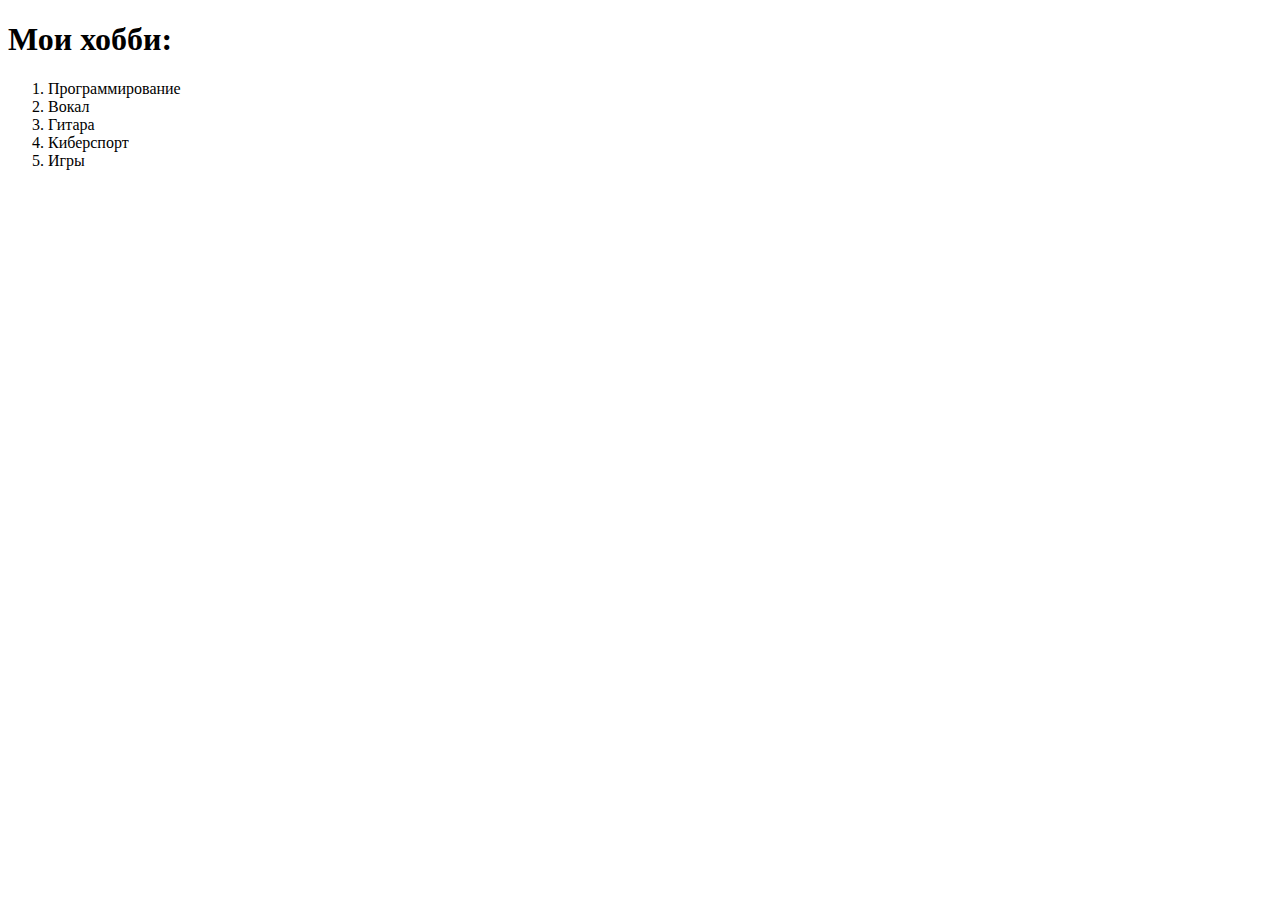
==== Lists.html @ d286e6e7 "New" ====
<!DOCTYPE html>
<html lang="en">
<head>
    <meta charset="UTF-8">
    <meta name="viewport" content="width=device-width, initial-scale=1.0">
    <title>Тоже хороший сайт</title>
</head>
<body>
    <h1>Мои хобби:</h1>
    <ol>
        <li>Программирование</li>
        <li>Вокал</li>
        <li>Гитара</li>
        <li>Киберспорт</li>
        <li>Игры</li>
    </ol>
</body>
</html>
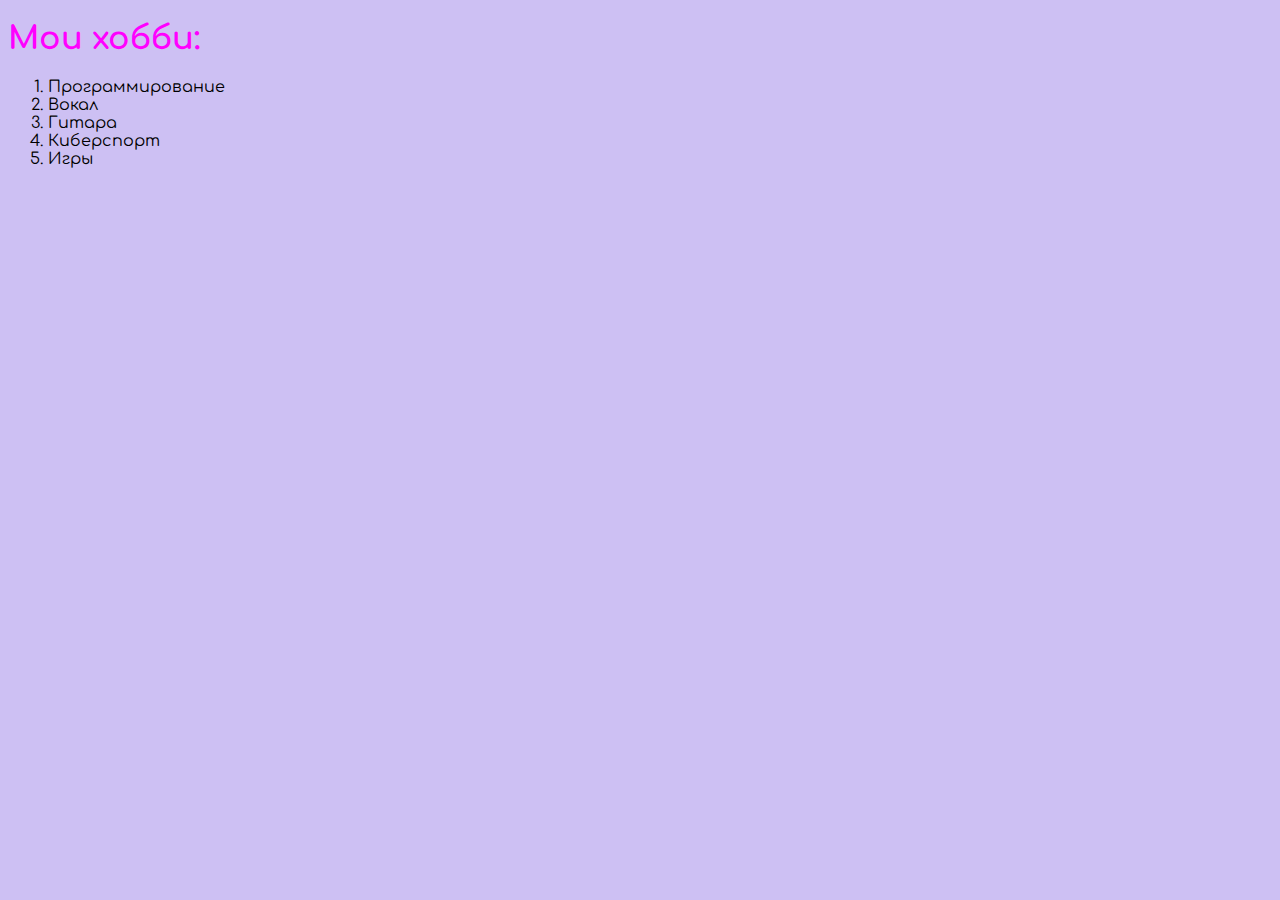
==== commit 0b6756ef: "Update" ====
--- a/Lists.html
+++ b/Lists.html
@@ -4,6 +4,8 @@
     <meta charset="UTF-8">
     <meta name="viewport" content="width=device-width, initial-scale=1.0">
     <title>Тоже хороший сайт</title>
+    <link rel="stylesheet" href="Style.css">
+    <link rel="stylesheet" href="ListStyle.css">
 </head>
 <body>
     <h1>Мои хобби:</h1>
--- a/Style.css
+++ b/Style.css
@@ -0,0 +1,16 @@
+@import url('https://fonts.googleapis.com/css2?family=Comfortaa:wght@300..700&display=swap');
+h1 {
+    color: magenta;
+}
+body {
+    background-color: rgb(205, 192, 243);
+    font-family: Comfortaa;
+    font-size: 16px;
+}
+.card {
+    border: 1px dashed black;
+    border-radius: 5px;
+    background-color: #ddd;
+    font-family: Verdana;
+    font-size: 14px;
+}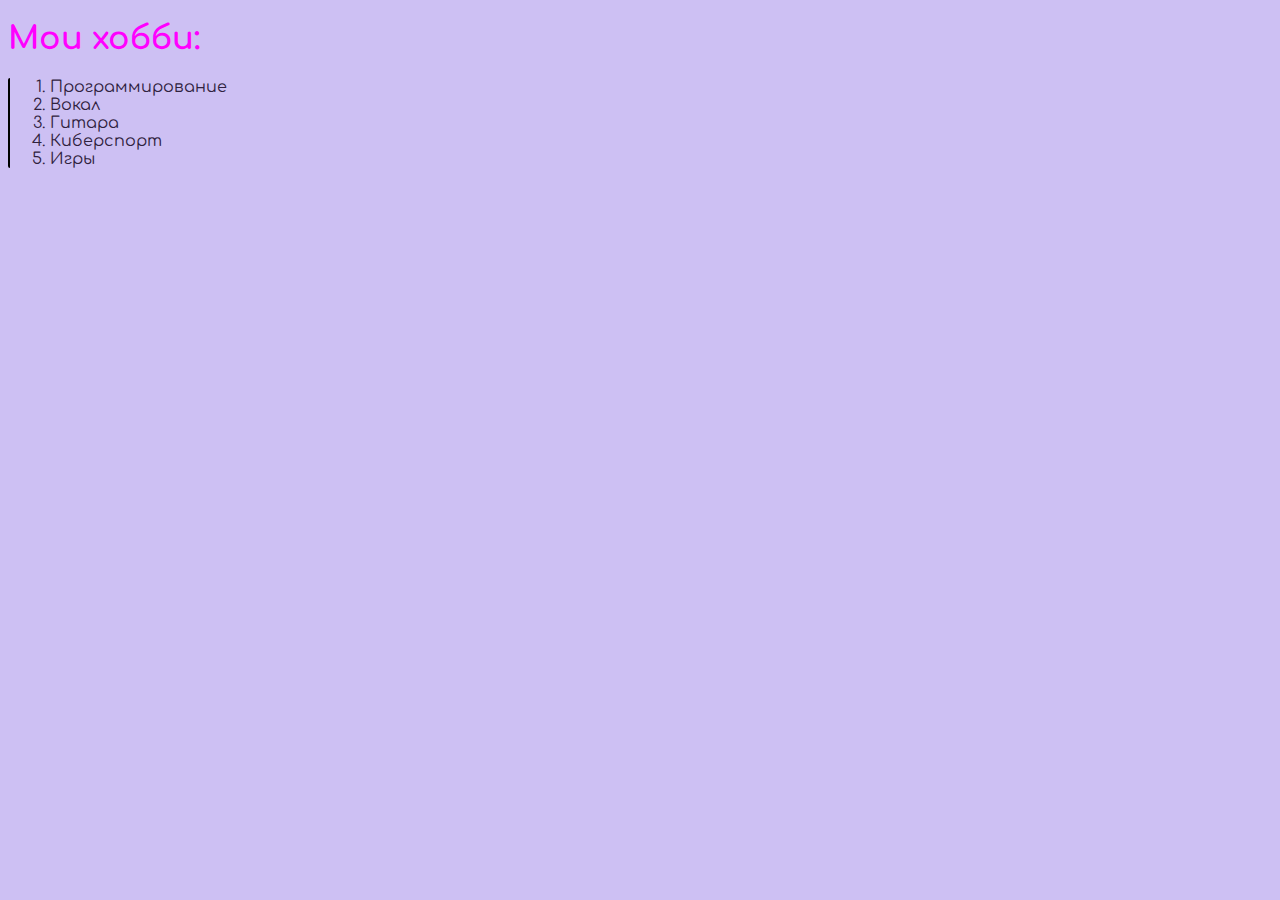
==== commit 1571a916: "Update" ====
--- a/Lists.html
+++ b/Lists.html
@@ -9,7 +9,7 @@
 </head>
 <body>
     <h1>Мои хобби:</h1>
-    <ol>
+    <ol class="hobbies">
         <li>Программирование</li>
         <li>Вокал</li>
         <li>Гитара</li>
--- a/Style.css
+++ b/Style.css
@@ -4,13 +4,34 @@
 }
 body {
     background-color: rgb(205, 192, 243);
+    color: #30223e;
     font-family: Comfortaa;
     font-size: 16px;
 }
 .card {
-    border: 1px dashed black;
-    border-radius: 5px;
-    background-color: #ddd;
+    color: black;
+    min-width: 300px;
+    width: 50%;
+    border-top-left-radius: 5px;
+    border-top-right-radius: 0px;
+    border-bottom: 1px solid rgb(40, 4, 62);
+    border-right: 5px solid rgb(40, 4, 62);
+    border-bottom-right-radius: 30px;
+    background-color: #9271a145;
     font-family: Verdana;
     font-size: 14px;
+    padding: 2px;
+}
+.name {
+    display:flex;
+    /* border-right: 2px solid black; */
+    /* border-bottom: 2px solid black; */
+    /* border-bottom-right-radius: 50px; */
+    background-color: rgba(32, 35, 87, 0.075);
+    border-top-right-radius: 10px;
+    border-bottom-right-radius: 10px;
+}
+#MyName{
+    align-self: center;
+    padding-left: 3px;
 }--- a/ListStyle.css
+++ b/ListStyle.css
@@ -0,0 +1,4 @@
+.hobbies {
+    border-left: 2px solid black;
+    border-radius: 2px;
+}
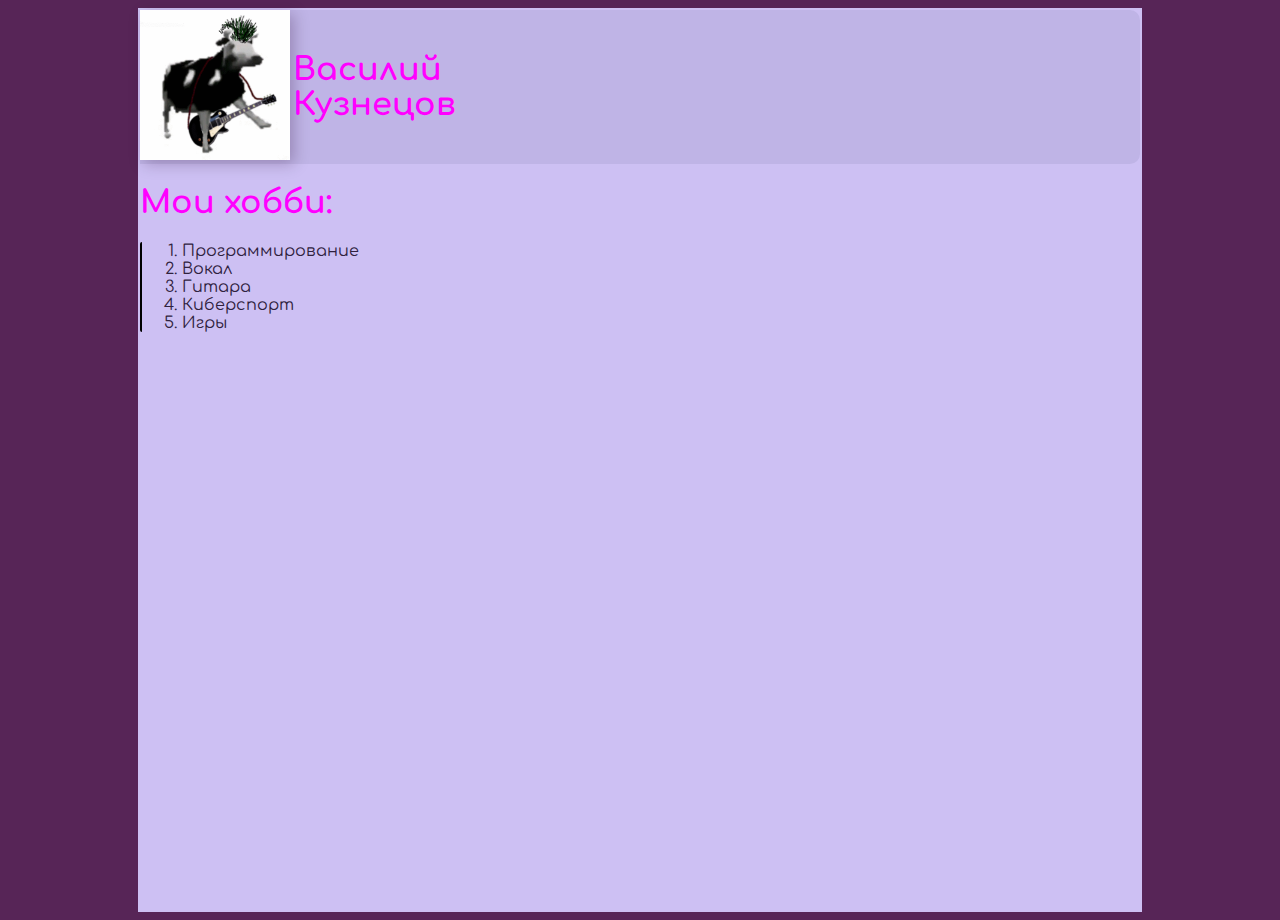
==== commit 623f53b9: "Add files via upload" ====
--- a/Lists.html
+++ b/Lists.html
@@ -8,13 +8,19 @@
     <link rel="stylesheet" href="ListStyle.css">
 </head>
 <body>
-    <h1>Мои хобби:</h1>
-    <ol class="hobbies">
-        <li>Программирование</li>
-        <li>Вокал</li>
-        <li>Гитара</li>
-        <li>Киберспорт</li>
-        <li>Игры</li>
-    </ol>
+    <div class="container">
+        <div class="name">
+            <a href="index.html"><img src="Images/artworks-9AeWIsQOn59I07hH-eQDSCQ-t500x500.png" alt="Аватарка" width="150" id="Ppic"></a>
+            <h1 id="MyName">Василий <br> Кузнецов</h1>
+        </div>
+        <h1>Мои хобби:</h1>
+        <ol class="hobbies">
+            <li>Программирование</li>
+            <li>Вокал</li>
+            <li>Гитара</li>
+            <li>Киберспорт</li>
+            <li>Игры</li>
+        </ol>
+    </div>
 </body>
 </html>--- a/Style.css
+++ b/Style.css
@@ -3,7 +3,7 @@
     color: magenta;
 }
 body {
-    background-color: rgb(205, 192, 243);
+    background-color: rgb(87, 37, 87);
     color: #30223e;
     font-family: Comfortaa;
     font-size: 16px;
@@ -34,4 +34,15 @@
 #MyName{
     align-self: center;
     padding-left: 3px;
+}
+.container{
+    max-width: 1000px;
+    height: 100vh;
+    margin: auto;
+    background-color: rgb(205, 192, 243);
+    padding:2px;
+}
+
+#Ppic{
+    box-shadow: 4px 4px 14px rgba(37, 5, 40, 0.25);
 }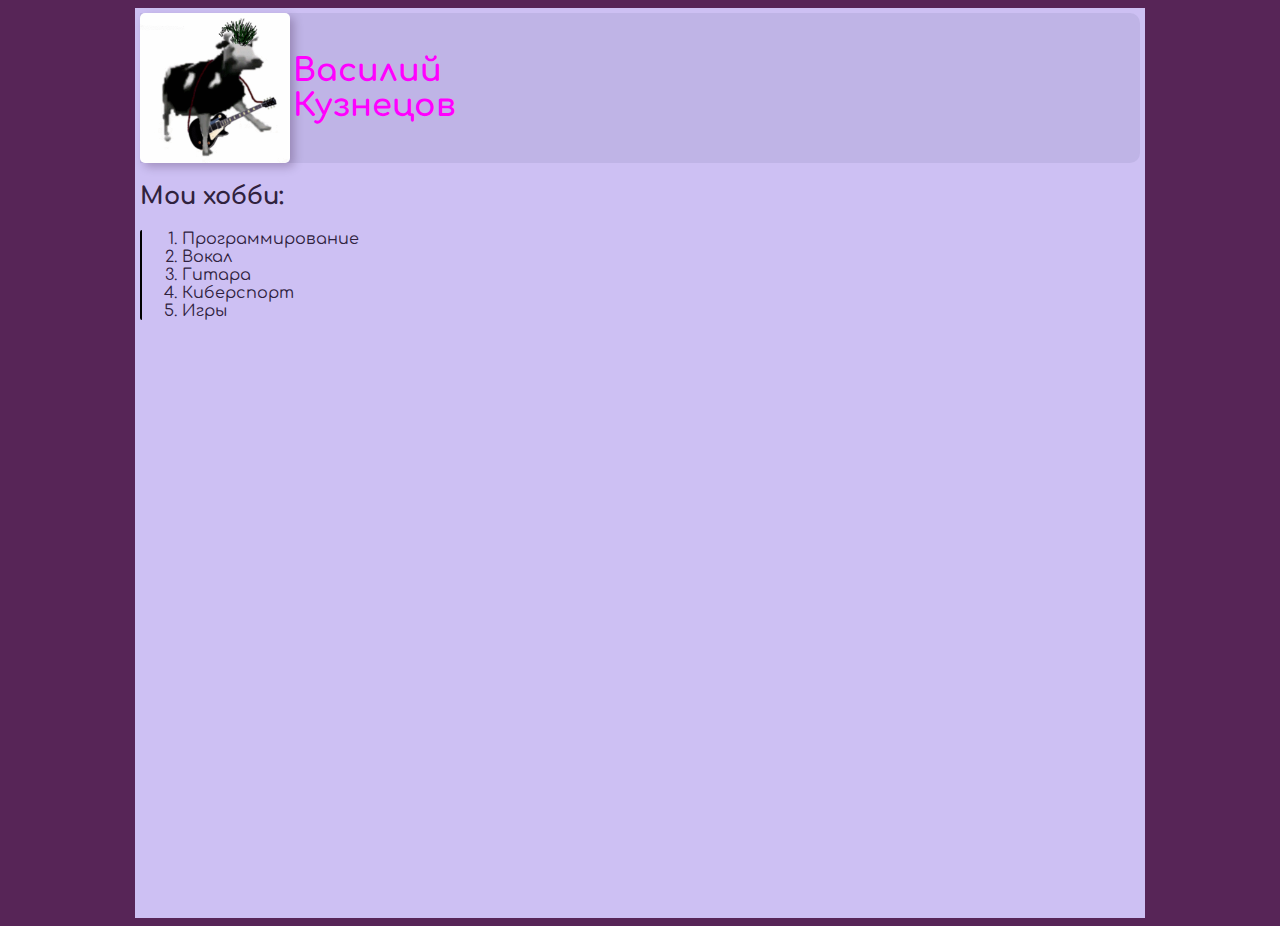
==== commit e2625884: "Add files via upload" ====
--- a/Lists.html
+++ b/Lists.html
@@ -13,7 +13,7 @@
             <a href="index.html"><img src="Images/artworks-9AeWIsQOn59I07hH-eQDSCQ-t500x500.png" alt="Аватарка" width="150" id="Ppic"></a>
             <h1 id="MyName">Василий <br> Кузнецов</h1>
         </div>
-        <h1>Мои хобби:</h1>
+        <h2>Мои хобби:</h2>
         <ol class="hobbies">
             <li>Программирование</li>
             <li>Вокал</li>
--- a/Style.css
+++ b/Style.css
@@ -30,6 +30,7 @@
     background-color: rgba(32, 35, 87, 0.075);
     border-top-right-radius: 10px;
     border-bottom-right-radius: 10px;
+    max-height: 150px;
 }
 #MyName{
     align-self: center;
@@ -40,9 +41,53 @@
     height: 100vh;
     margin: auto;
     background-color: rgb(205, 192, 243);
-    padding:2px;
+    padding:5px;
 }
 
 #Ppic{
-    box-shadow: 4px 4px 14px rgba(37, 5, 40, 0.25);
+    box-shadow: 4px 4px 10px rgba(37, 5, 40, 0.25);
+    border-radius: 5px;
+}
+
+#Ppic:hover {
+    box-shadow: 0px 0px 20px magenta;
+}
+
+a {
+    text-decoration: none;
+    color: blueviolet;
+}
+
+a:hover {
+    color: magenta;
+}
+
+a:active {
+    color: rgb(67, 2, 69);
+}
+
+
+.btn {
+    background: ddd;
+    border: 1px solid black;
+    cursor: pointer;
+    border-bottom-right-radius: 10px;
+    border-bottom: 1px solid black;
+    border-right: 3px solid black;
+    font-family: inherit;
+    font-size: 12px;
+    font-weight: bold;
+    padding: 5px;
+
+}
+
+.btn:hover {
+    background: white;
+    box-shadow: 0px 0px 20px magenta;
+}
+
+.btn:active {
+    background: rgb(67, 2, 69);
+    box-shadow: 0px 0px 20px rgb(0, 0, 0);
+    color:white;
 }